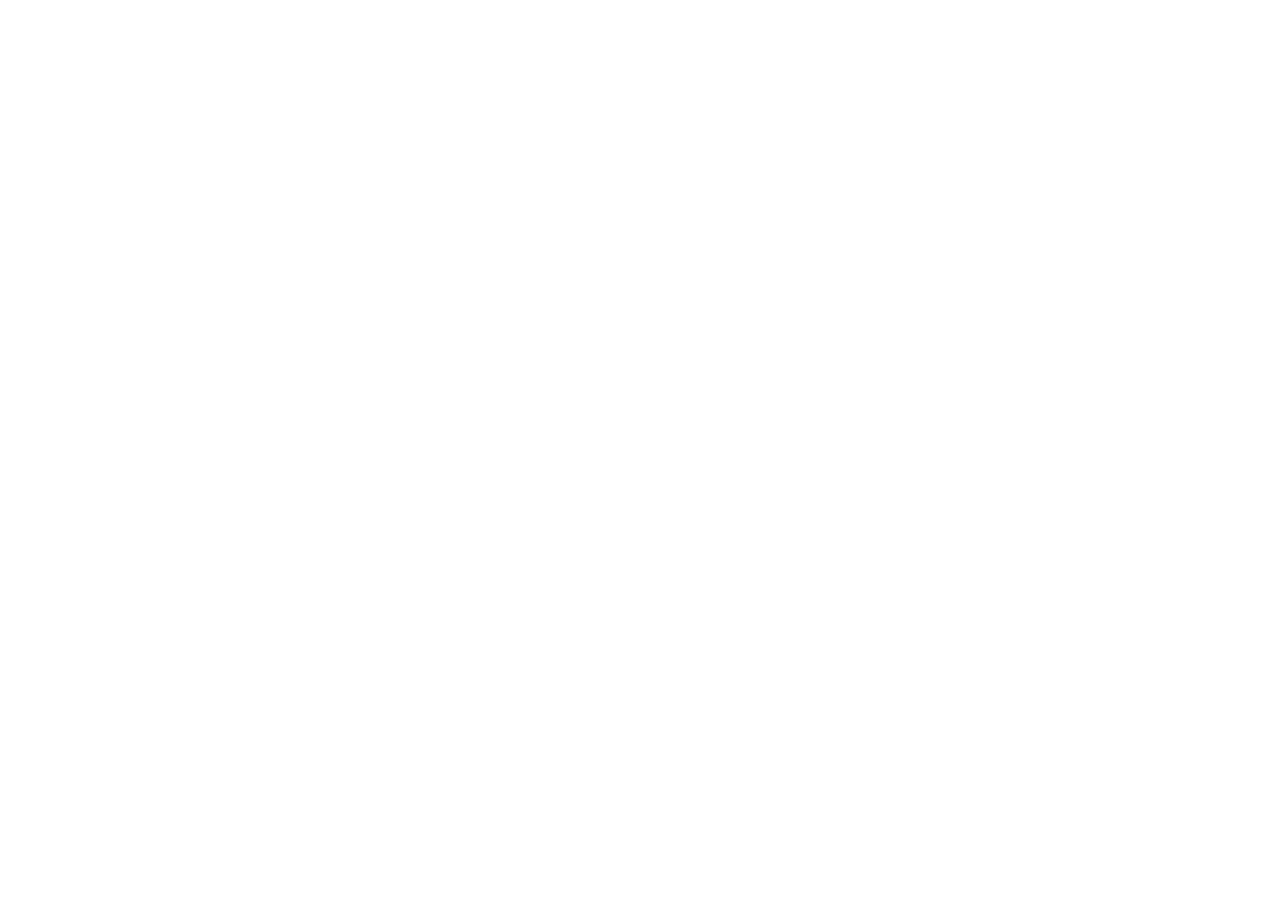
==== html.hw.html @ a7495598 "make new html file" ====
<!DOCTYPE html>
<html lang="en">
<head>
    <meta charset="UTF-8">
    <meta name="viewport" content="width=device-width, initial-scale=1.0">
    <title>HTML-HW></title>
</head>
<body>

    
</body>
</html>
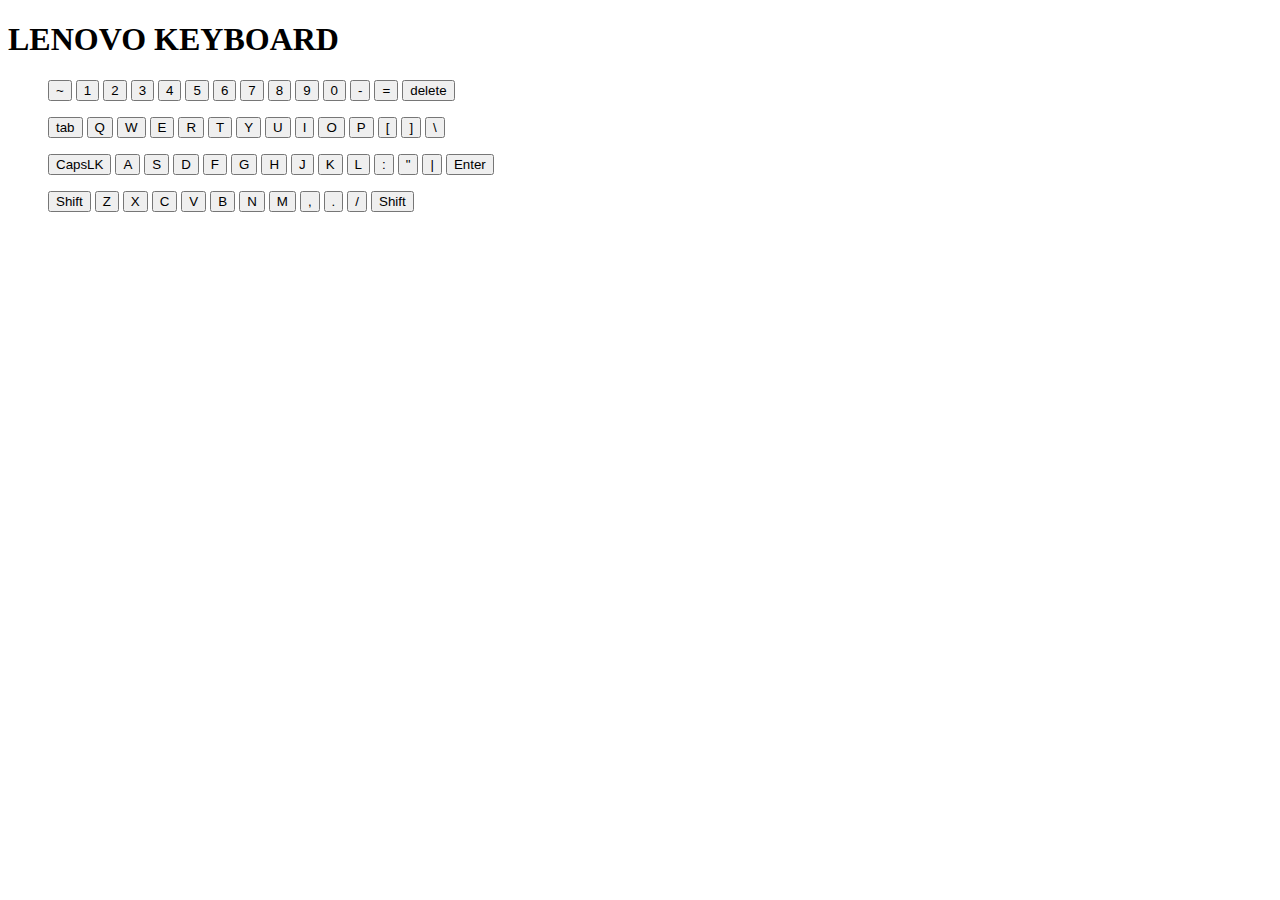
==== commit 70d59c3b: "define lists and their buttons" ====
--- a/html.hw.html
+++ b/html.hw.html
@@ -6,6 +6,78 @@
     <title>HTML-HW></title>
 </head>
 <body>
+    <h1>LENOVO KEYBOARD</h1>
+    <div>
+        <ul>
+            <button>~</button>
+            <button>1</button>
+            <button>2</button>
+            <button>3</button>
+            <button>4</button>
+            <button>5</button>
+            <button>6</button>
+            <button>7</button>
+            <button>8</button>
+            <button>9</button>
+            <button>0</button>
+            <button>-</button>
+            <button>=</button>
+            <button>delete</button>
+        </ul>
+    </div>
+    <div>
+        <ul>
+            <button>tab</button>
+            <button>Q</button>
+            <button>W</button>
+            <button>E</button>
+            <button>R</button>
+            <button>T</button>
+            <button>Y</button>
+            <button>U</button>
+            <button>I</button>
+            <button>O</button>
+            <button>P</button>
+            <button>[</button>
+            <button>]</button>
+            <button>\</button>
+        </ul>
+    </div>
+    <div>
+        <ul>
+            <button>CapsLK</button>
+            <button>A</button>
+            <button>S</button>
+            <button>D</button>
+            <button>F</button>
+            <button>G</button>
+            <button>H</button>
+            <button>J</button>
+            <button>K</button>
+            <button>L</button>
+            <button>:</button>
+            <button>"</button>
+            <button>|</button>
+            <button>Enter</button>
+        </ul>
+    </div>
+    <div>
+        <ul>
+            <button>Shift</button>
+            <button>Z</button>
+            <button>X</button>
+            <button>C</button>
+            <button>V</button>
+            <button>B</button>
+            <button>N</button>
+            <button>M</button>
+            <button>,</button>
+            <button>.</button>
+            <button>/</button>
+            <button>Shift</button>
+        </ul>
+    </div>
+    
 
     
 </body>
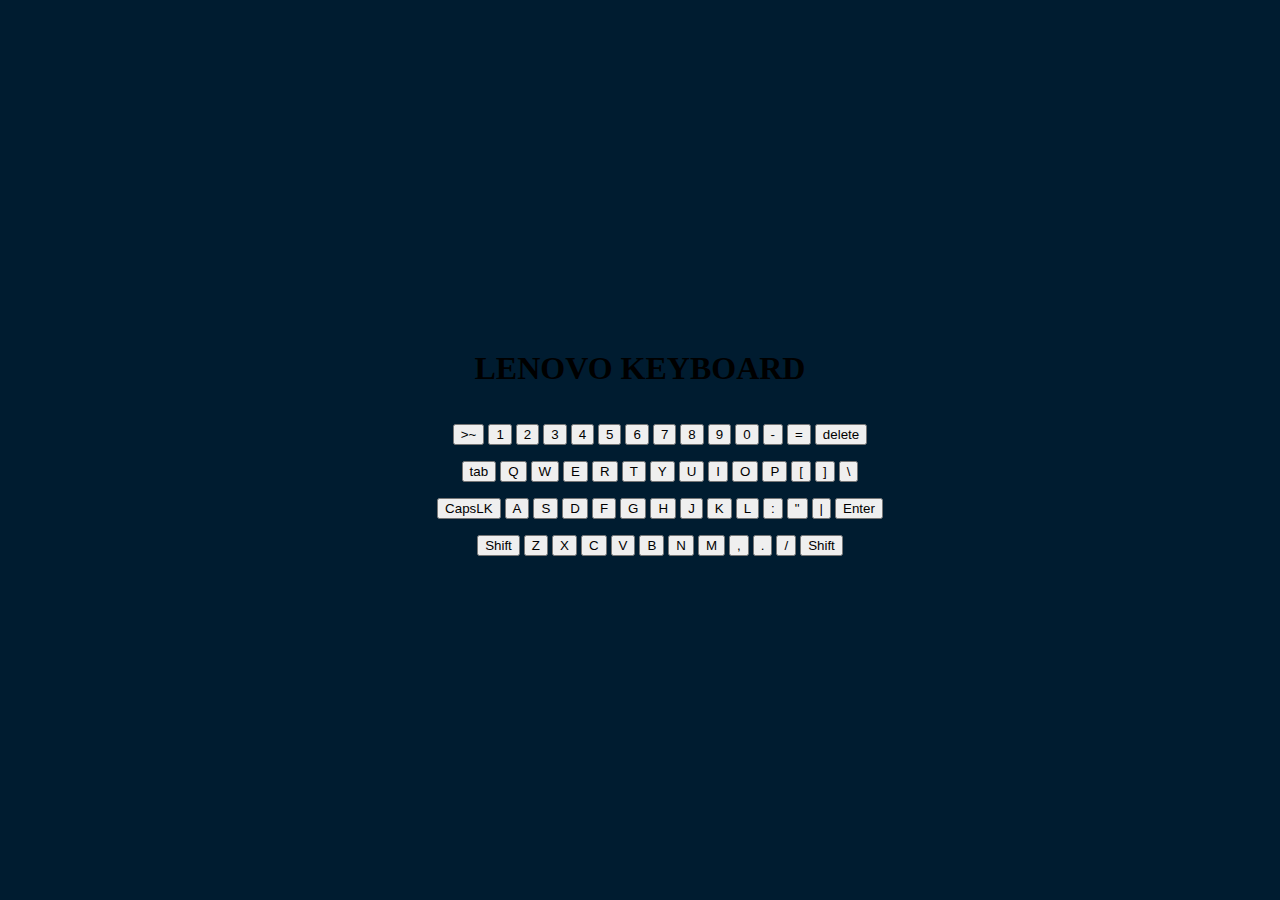
==== commit 4144b131: "change body tag" ====
--- a/html.hw.html
+++ b/html.hw.html
@@ -4,81 +4,75 @@
     <meta charset="UTF-8">
     <meta name="viewport" content="width=device-width, initial-scale=1.0">
     <title>HTML-HW></title>
+    <link rel="stylesheet" href="mystyle.css">
 </head>
 <body>
-    <h1>LENOVO KEYBOARD</h1>
+    <h1 draggable="true">LENOVO KEYBOARD</h1>
     <div>
         <ul>
-            <button>~</button>
-            <button>1</button>
-            <button>2</button>
-            <button>3</button>
-            <button>4</button>
-            <button>5</button>
-            <button>6</button>
-            <button>7</button>
-            <button>8</button>
-            <button>9</button>
-            <button>0</button>
-            <button>-</button>
-            <button>=</button>
-            <button>delete</button>
+            <button class="pinky">>~</button>
+            <button class="pinky">1</button>
+            <button class="Ring">2</button>
+            <button class="Middle">3</button>
+            <button class="Pointer1">4</button>
+            <button class="Pointer2">5</button>
+            <button class="Pointer2">6</button>
+            <button class="Pointer1">7</button>
+            <button class="Middle">8</button>
+            <button class="Ring">9</button>
+            <button class="pinky">0</button>
+            <button class="pinky">-</button>
+            <button class="pinky">=</button>
+            <button class="pinky" id="delete">delete</button>
+        </ul>
+        <ul>
+            <button class="pinky" id="tab">tab</button>
+            <button class="pinky">Q</button>
+            <button class="Ring">W</button>
+            <button class="Middle">E</button>
+            <button class="Pointer1">R</button>
+            <button class="Pointer2">T</button>
+            <button class="Pointer2">Y</button>
+            <button class="Pointer1">U</button>
+            <button class="Middle">I</button>
+            <button class="Ring">O</button>
+            <button class="pinky">P</button>
+            <button class="pinky">[</button>
+            <button class="pinky">]</button>
+            <button class="pinky">\</button>
+        </ul>
+    
+        <ul>
+            <button class="pinky" id="CapsLK">CapsLK</button>
+            <button class="pinky">A</button>
+            <button class="Ring">S</button>
+            <button class="Middle">D</button>
+            <button class="Pointer1">F</button>
+            <button class="Pointer2">G</button>
+            <button class="Pointer2">H</button>
+            <button class="Pointer1">J</button>
+            <button class="Middle">K</button>
+            <button class="Ring">L</button>
+            <button class="pinky">:</button>
+            <button class="pinky">"</button>
+            <button class="pinky">|</button>
+            <button class="pinky" id="enter">Enter</button>
+        </ul>
+    
+        <ul>
+            <button class="pinky" id="LShift" >Shift</button>
+            <button class="pinky">Z</button>
+            <button class="Ring">X</button>
+            <button class="Middle">C</button>
+            <button class="Pointer1">V</button>
+            <button class="Pointer2">B</button>
+            <button class="Pointer2">N</button>
+            <button class="Pointer1">M</button>
+            <button class="Middle">,</button>
+            <button class="Ring">.</button>
+            <button class="pinky">/</button>
+            <button class="pinky" id="RShift">Shift</button>
         </ul>
     </div>
-    <div>
-        <ul>
-            <button>tab</button>
-            <button>Q</button>
-            <button>W</button>
-            <button>E</button>
-            <button>R</button>
-            <button>T</button>
-            <button>Y</button>
-            <button>U</button>
-            <button>I</button>
-            <button>O</button>
-            <button>P</button>
-            <button>[</button>
-            <button>]</button>
-            <button>\</button>
-        </ul>
-    </div>
-    <div>
-        <ul>
-            <button>CapsLK</button>
-            <button>A</button>
-            <button>S</button>
-            <button>D</button>
-            <button>F</button>
-            <button>G</button>
-            <button>H</button>
-            <button>J</button>
-            <button>K</button>
-            <button>L</button>
-            <button>:</button>
-            <button>"</button>
-            <button>|</button>
-            <button>Enter</button>
-        </ul>
-    </div>
-    <div>
-        <ul>
-            <button>Shift</button>
-            <button>Z</button>
-            <button>X</button>
-            <button>C</button>
-            <button>V</button>
-            <button>B</button>
-            <button>N</button>
-            <button>M</button>
-            <button>,</button>
-            <button>.</button>
-            <button>/</button>
-            <button>Shift</button>
-        </ul>
-    </div>
-    
-
-    
 </body>
 </html>--- a/mystyle.css
+++ b/mystyle.css
@@ -0,0 +1,12 @@
+body{
+
+    margin : 0 ;
+    padding : 0 ;
+    background-color: #001c30;
+    height: 100vh;
+    display: flex ;
+    justify-content:center;
+    align-items: center;
+    text-align:center ;
+    flex-direction: column;
+}
